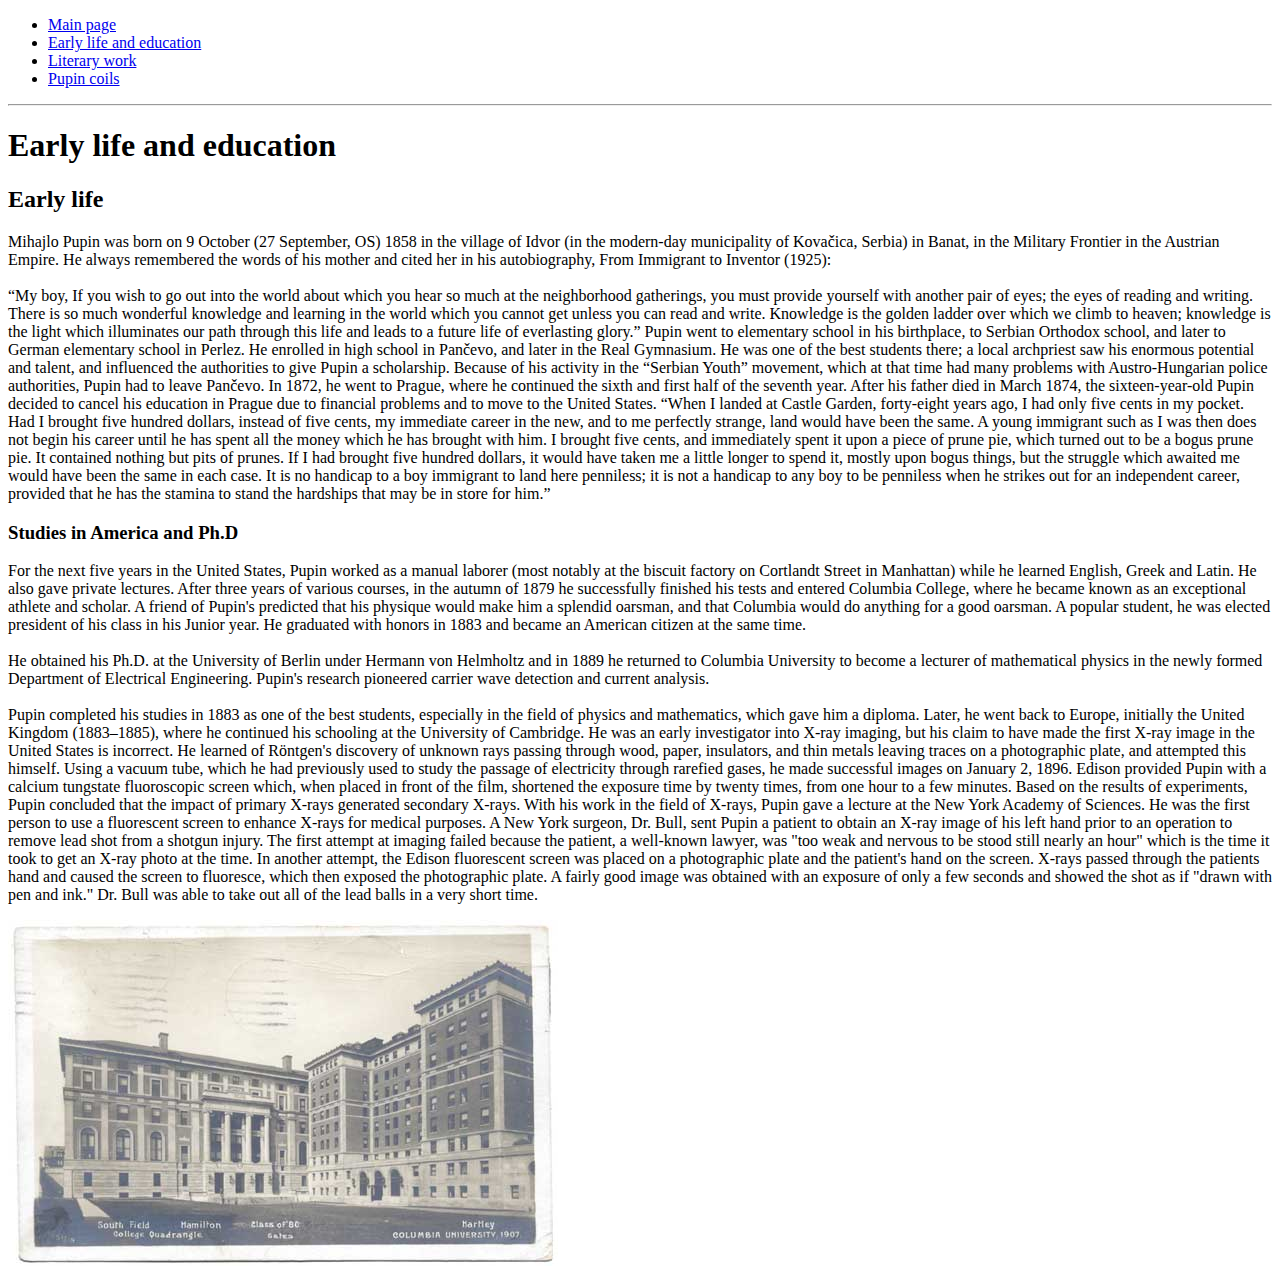
==== Early_life_and_education/index.html @ f3666871 "Mini" ====
<!DOCTYPE html>
<html lang="en">
<head>
    <meta charset="UTF-8">
  
    <title>Early life and education</title>
</head>
<body>
    <ul>
        <li><a href="../index.html">Main page</a></li>
        <li><a href="index.html">Early life and education</a></li>
        <li><a href="../Literary_Work/index.html">Literary work</a></li>
        <li><a href="../Pupin_Coils/index.html">Pupin coils</a></li>
    </ul>
    <hr>
    <h1>Early life and education</h1>
    <h2>Early life</h2>
    <p>Mihajlo Pupin was born on 9 October (27 September, OS) 1858 in the village of Idvor (in the modern-day municipality of Kovačica, Serbia) in Banat, in the Military Frontier in the Austrian Empire. He always remembered the words of his mother and cited her in his autobiography, From Immigrant to Inventor (1925): <br> <br>

        “My boy, If you wish to go out into the world about which you hear so much at the neighborhood gatherings, you must provide yourself with another pair of eyes; the eyes of reading and writing. There is so much wonderful knowledge and learning in the world which you cannot get unless you can read and write. Knowledge is the golden ladder over which we climb to heaven; knowledge is the light which illuminates our path through this life and leads to a future life of everlasting glory.”
        
        Pupin went to elementary school in his birthplace, to Serbian Orthodox school, and later to German elementary school in Perlez. He enrolled in high school in Pančevo, and later in the Real Gymnasium. He was one of the best students there; a local archpriest saw his enormous potential and talent, and influenced the authorities to give Pupin a scholarship.
        
        Because of his activity in the “Serbian Youth” movement, which at that time had many problems with Austro-Hungarian police authorities, Pupin had to leave Pančevo. In 1872, he went to Prague, where he continued the sixth and first half of the seventh year. After his father died in March 1874, the sixteen-year-old Pupin decided to cancel his education in Prague due to financial problems and to move to the United States.
        
        “When I landed at Castle Garden, forty-eight years ago, I had only five cents in my pocket. Had I brought five hundred dollars, instead of five cents, my immediate career in the new, and to me perfectly strange, land would have been the same. A young immigrant such as I was then does not begin his career until he has spent all the money which he has brought with him. I brought five cents, and immediately spent it upon a piece of prune pie, which turned out to be a bogus prune pie. It contained nothing but pits of prunes. If I had brought five hundred dollars, it would have taken me a little longer to spend it, mostly upon bogus things, but the struggle which awaited me would have been the same in each case. It is no handicap to a boy immigrant to land here penniless; it is not a handicap to any boy to be penniless when he strikes out for an independent career, provided that he has the stamina to stand the hardships that may be in store for him.”</p>
        <h3>Studies in America and Ph.D</h3>
        <p>For the next five years in the United States, Pupin worked as a manual laborer (most notably at the biscuit factory on Cortlandt Street in Manhattan) while he learned English, Greek and Latin. He also gave private lectures. After three years of various courses, in the autumn of 1879 he successfully finished his tests and entered Columbia College, where he became known as an exceptional athlete and scholar. A friend of Pupin's predicted that his physique would make him a splendid oarsman, and that Columbia would do anything for a good oarsman. A popular student, he was elected president of his class in his Junior year. He graduated with honors in 1883 and became an American citizen at the same time. <br> <br>

            He obtained his Ph.D. at the University of Berlin under Hermann von Helmholtz and in 1889 he returned to Columbia University to become a lecturer of mathematical physics in the newly formed Department of Electrical Engineering. Pupin's research pioneered carrier wave detection and current analysis. <br> <br>
            
            Pupin completed his studies in 1883 as one of the best students, especially in the field of physics and mathematics, which gave him a diploma. Later, he went back to Europe, initially the United Kingdom (1883–1885), where he continued his schooling at the University of Cambridge. He was an early investigator into X-ray imaging, but his claim to have made the first X-ray image in the United States is incorrect. He learned of Röntgen's discovery of unknown rays passing through wood, paper, insulators, and thin metals leaving traces on a photographic plate, and attempted this himself. Using a vacuum tube, which he had previously used to study the passage of electricity through rarefied gases, he made successful images on January 2, 1896. Edison provided Pupin with a calcium tungstate fluoroscopic screen which, when placed in front of the film, shortened the exposure time by twenty times, from one hour to a few minutes. Based on the results of experiments, Pupin concluded that the impact of primary X-rays generated secondary X-rays. With his work in the field of X-rays, Pupin gave a lecture at the New York Academy of Sciences. He was the first person to use a fluorescent screen to enhance X-rays for medical purposes. A New York surgeon, Dr. Bull, sent Pupin a patient to obtain an X-ray image of his left hand prior to an operation to remove lead shot from a shotgun injury. The first attempt at imaging failed because the patient, a well-known lawyer, was "too weak and nervous to be stood still nearly an hour" which is the time it took to get an X-ray photo at the time. In another attempt, the Edison fluorescent screen was placed on a photographic plate and the patient's hand on the screen. X-rays passed through the patients hand and caused the screen to fluoresce, which then exposed the photographic plate. A fairly good image was obtained with an exposure of only a few seconds and showed the shot as if "drawn with pen and ink." Dr. Bull was able to take out all of the lead balls in a very short time.</p>
<img src="../images/university.jpg" alt="University">
</body>
</html>
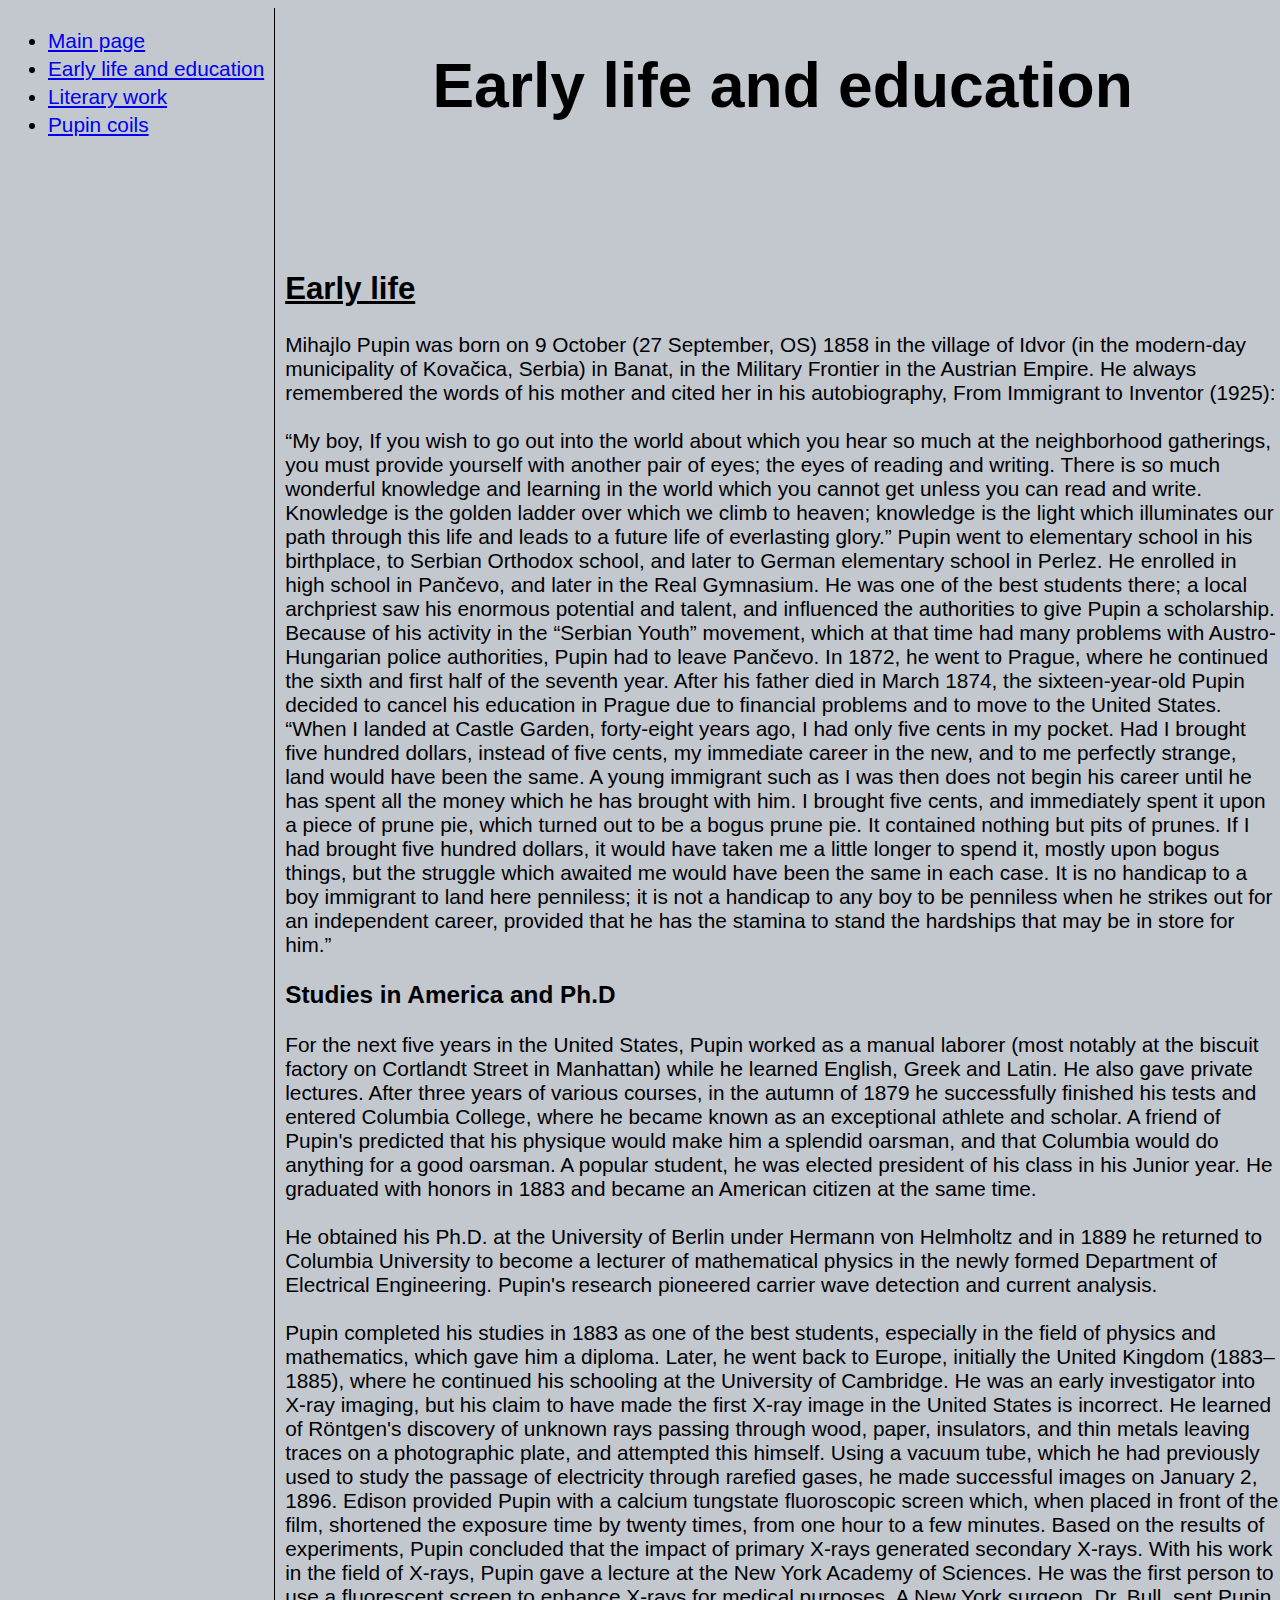
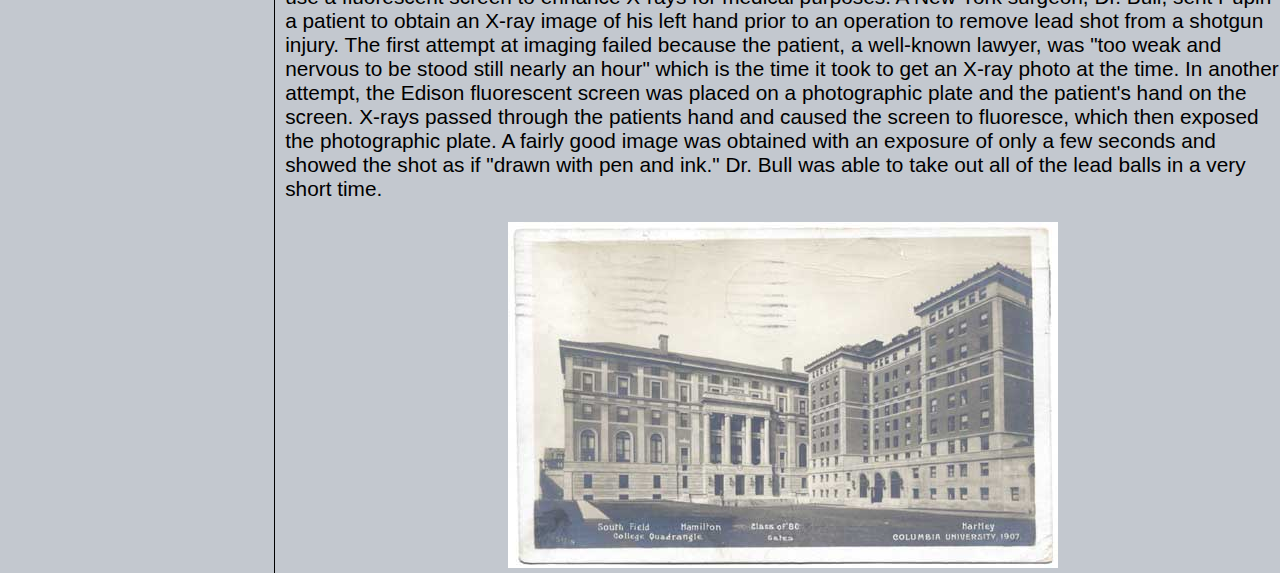
==== commit 56c8a634: "stilizovanje" ====
--- a/Early_life_and_education/index.html
+++ b/Early_life_and_education/index.html
@@ -2,18 +2,22 @@
 <html lang="en">
 <head>
     <meta charset="UTF-8">
-  
+    <link rel="stylesheet" href="style.css" type="text/css" />
     <title>Early life and education</title>
 </head>
 <body>
+    <nav>
     <ul>
         <li><a href="../index.html">Main page</a></li>
         <li><a href="index.html">Early life and education</a></li>
         <li><a href="../Literary_Work/index.html">Literary work</a></li>
         <li><a href="../Pupin_Coils/index.html">Pupin coils</a></li>
     </ul>
-    <hr>
+    </nav>
+    
+<aside>
     <h1>Early life and education</h1>
+    <div id="text"></div>
     <h2>Early life</h2>
     <p>Mihajlo Pupin was born on 9 October (27 September, OS) 1858 in the village of Idvor (in the modern-day municipality of Kovačica, Serbia) in Banat, in the Military Frontier in the Austrian Empire. He always remembered the words of his mother and cited her in his autobiography, From Immigrant to Inventor (1925): <br> <br>
 
@@ -30,6 +34,10 @@
             He obtained his Ph.D. at the University of Berlin under Hermann von Helmholtz and in 1889 he returned to Columbia University to become a lecturer of mathematical physics in the newly formed Department of Electrical Engineering. Pupin's research pioneered carrier wave detection and current analysis. <br> <br>
             
             Pupin completed his studies in 1883 as one of the best students, especially in the field of physics and mathematics, which gave him a diploma. Later, he went back to Europe, initially the United Kingdom (1883–1885), where he continued his schooling at the University of Cambridge. He was an early investigator into X-ray imaging, but his claim to have made the first X-ray image in the United States is incorrect. He learned of Röntgen's discovery of unknown rays passing through wood, paper, insulators, and thin metals leaving traces on a photographic plate, and attempted this himself. Using a vacuum tube, which he had previously used to study the passage of electricity through rarefied gases, he made successful images on January 2, 1896. Edison provided Pupin with a calcium tungstate fluoroscopic screen which, when placed in front of the film, shortened the exposure time by twenty times, from one hour to a few minutes. Based on the results of experiments, Pupin concluded that the impact of primary X-rays generated secondary X-rays. With his work in the field of X-rays, Pupin gave a lecture at the New York Academy of Sciences. He was the first person to use a fluorescent screen to enhance X-rays for medical purposes. A New York surgeon, Dr. Bull, sent Pupin a patient to obtain an X-ray image of his left hand prior to an operation to remove lead shot from a shotgun injury. The first attempt at imaging failed because the patient, a well-known lawyer, was "too weak and nervous to be stood still nearly an hour" which is the time it took to get an X-ray photo at the time. In another attempt, the Edison fluorescent screen was placed on a photographic plate and the patient's hand on the screen. X-rays passed through the patients hand and caused the screen to fluoresce, which then exposed the photographic plate. A fairly good image was obtained with an exposure of only a few seconds and showed the shot as if "drawn with pen and ink." Dr. Bull was able to take out all of the lead balls in a very short time.</p>
-<img src="../images/university.jpg" alt="University">
+        </div>
+        <div id="image">
+            <img src="../images/university.jpg" alt="University">
+        </div>
+</aside>
 </body>
 </html>--- a/Early_life_and_education/style.css
+++ b/Early_life_and_education/style.css
@@ -0,0 +1,40 @@
+body {
+    background-color: rgb(195, 200, 207);
+}
+nav { display: inline-block;
+      position: relative;
+      padding-right: 10px;
+      font-family: Arial, Helvetica, sans-serif;
+      font-size: 1.3em;
+
+}
+
+aside { display: inline-block;
+    position: absolute;
+    border-left: 1px solid black;
+    padding-left: 10px;
+    font-family: Arial, Helvetica, sans-serif;
+    font-size: 1.3em;
+
+}
+
+li {
+    margin-bottom: 4px;
+}
+h1 {
+    text-align: center;
+    font-size: 3em;
+    margin-bottom: 150px;
+}
+h2 {
+text-decoration: underline;
+
+}
+#image {
+    text-align: center;
+}
+    
+   
+   
+
+
